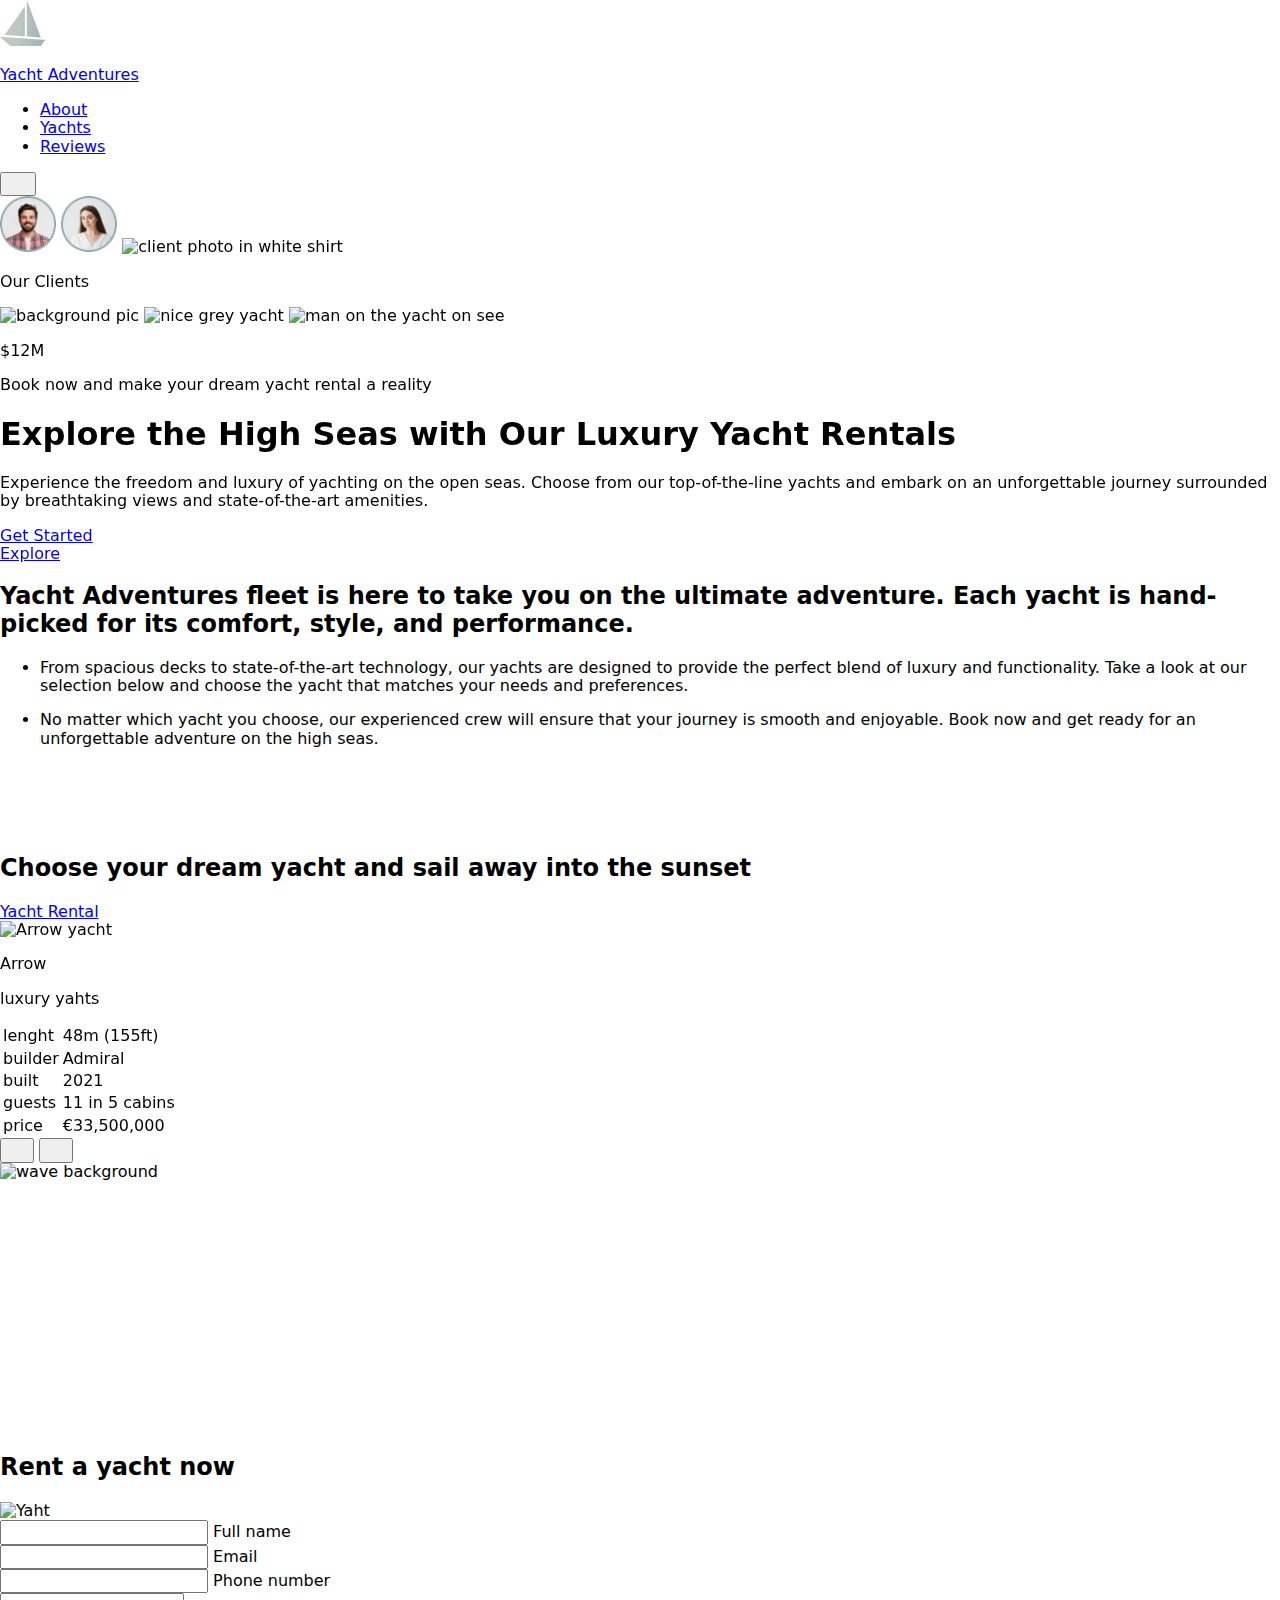
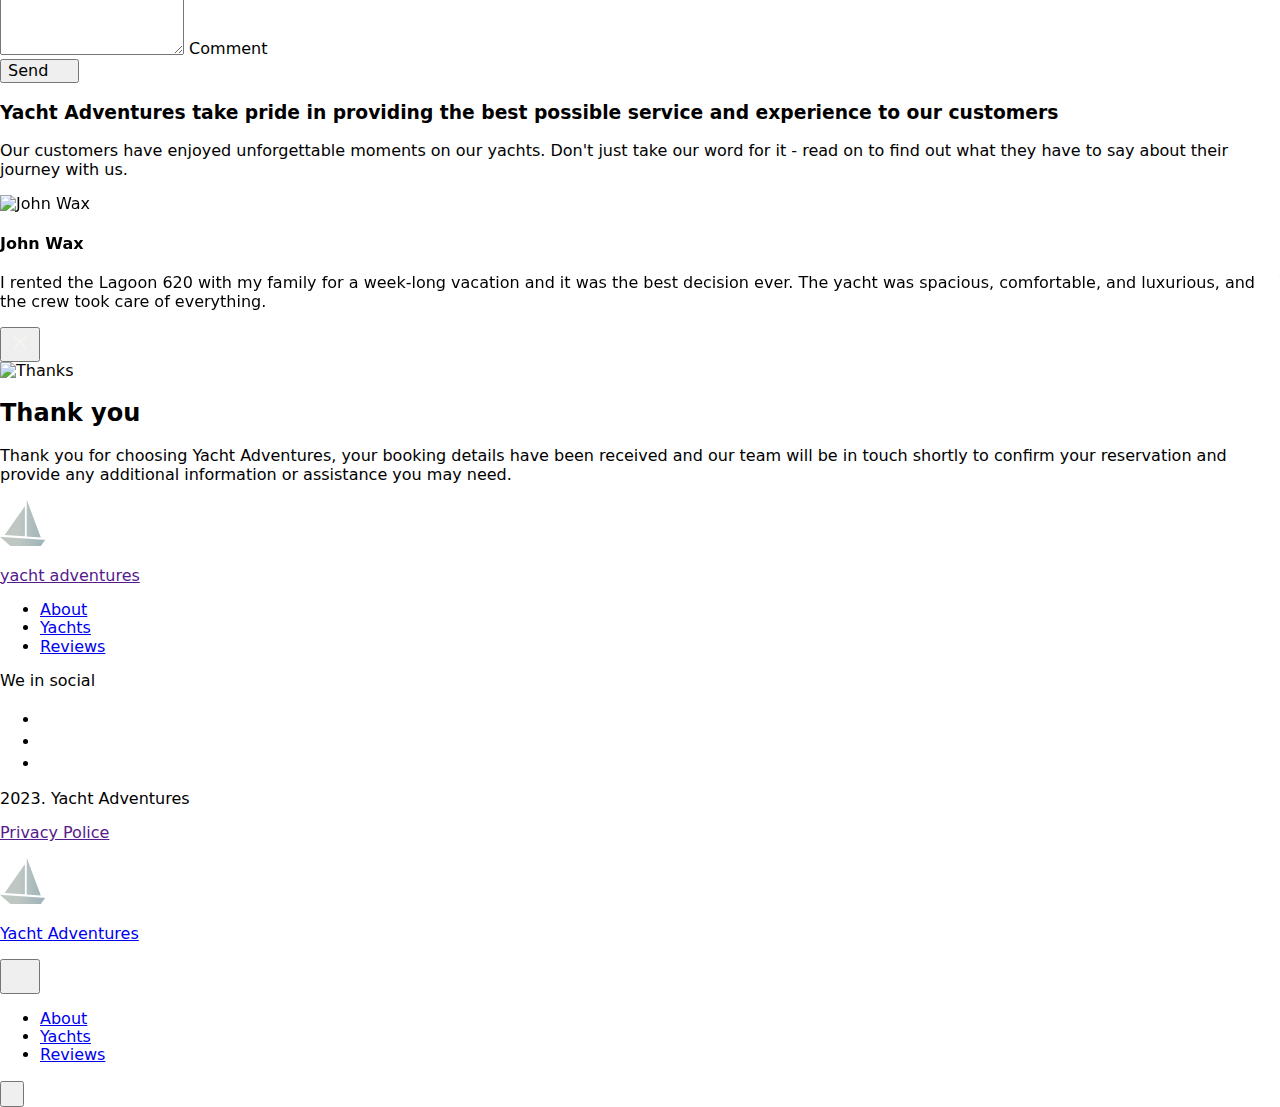
==== index.html @ 6efeee6a "Deploying to gh-pages from @ bonny-art/project-tp-01@ed8126dc88cd76796ff14f43a36e250c3eb97a28 🚀" ====
<!DOCTYPE html>
<html lang="en">
  <head>
    <meta charset="UTF-8" />
    <!-- <link rel="icon" type="image/svg+xml" href="/favicon.svg" /> -->
    <meta name="viewport" content="width=device-width, initial-scale=1.0" />
    <title>YACHT ADVENTURES</title>
    <link rel="shortcut icon" href="/project-tp-01/assets/yacht-0d2506ff.svg" type="image/svg" />

    <!-- Normailzer -->
    <link
      rel="stylesheet"
      href="https://cdn.jsdelivr.net/npm/modern-normalize@2.0.0/modern-normalize.min.css"
    />

    <!-- Swiper slider -->
    <link
      rel="stylesheet"
      href="https://cdn.jsdelivr.net/npm/swiper@10/swiper-bundle.min.css"
    />

    <!-- Animate on scroll styles -->
    <link rel="stylesheet" href="https://unpkg.com/aos@next/dist/aos.css" />

    
    <script type="module" crossorigin src="/project-tp-01/assets/index-3ae27422.js"></script>
    <link rel="stylesheet" href="/project-tp-01/assets/index-bb79d98a.css">
  </head>

  <body>
    <!-- Krystyna Tokarieva-->
    <header class="header-main">
  <div class="container header-div">
    <div class="mobail-div-two">
      <nav class="header-nav">
        <a class="header-logo" href="./index.html">
          <img
            class="header-img"
            src="[data-uri]"
            alt="Yacht"
          />
          <p>Yacht Adventures</p>
        </a>
        <ul class="header-link" id="header-link">
          <li class="header-li">
            <a class="header-links" href="#about">
              <span class="button-line button-line--top"></span>
              <span class="button-line button-line--bottom"></span>

              About</a
            >
          </li>
          <li class="header-li">
            <a class="header-links" href="#yahts">
              <span class="button-line button-line--top"></span>
              <span class="button-line button-line--bottom"></span>
              Yachts</a
            >
          </li>
          <li class="header-li">
            <a class="header-links header-rev" href="#reviews">
              <span class="button-line button-line--top"></span>
              <span class="button-line button-line--bottom"></span>
              Reviews</a
            >
          </li>
        </ul>
      </nav>

      <button
        class="menu-toggle js-open-menu"
        aria-expanded="false"
        aria-controls="mobile-menu"
      >
        <svg class="menu-toggle-icon" width="20" height="14">
          <use href="/project-tp-01/assets/icons-fc90d3bd.svg#menu"></use>
        </svg>
      </button>
    </div>
  </div>
  <link href="https://unpkg.com/aos@2.3.1/dist/aos.css" rel="stylesheet" />
</header>

    <main>
      <!-- Andrii Koliadenko -->
      <section class="hero">
  <div class="container box">
    <div class="hero-photos">
      <div class="hero-cyrcle1"></div>
      <div class="hero-cyrcle2"></div>
      <div class="hero-cyrcle3"></div>
      <!-- Our clients block photos  -->
      <img
        srcset="[data-uri] 1x, /project-tp-01/assets/redman@2x-768ea12f.webp 2x"
        src="../img/hero/redman.webp"
        alt="client photo in red jacket"
        width="56"
        class="box-client1"
        data-aos="zoom-in"
        data-aos-once="true"
        data-aos-delay="100"
        data-aos-easing="ease-in-out"
      />
      <img
        srcset="[data-uri] 1x, [data-uri] 2x"
        src="../img/hero/girl.webp"
        alt="client girl photo"
        width="56"
        class="box-client2"
        data-aos="zoom-in"
        data-aos-once="true"
        data-aos-delay="300"
        data-aos-easing="ease-in-out"
      />
      <img
        srcset="/project-tp-01/assets/robin@1x-eebc6b02.png 1x, /project-tp-01/assets/robin@2x-e8ca12b2.png 2x"
        src="../img/hero/robin.png"
        alt="client photo in white shirt"
        width="56"
        class="box-client3"
        data-aos="zoom-in"
        data-aos-once="true"
        data-aos-delay="500"
        data-aos-easing="ease-in-out"
      />
      <p
        class="our-clients"
        data-aos="fade-left"
        data-aos-once="true"
        data-aos-delay="500"
        data-aos-easing="ease-in-out"
      >
        Our Clients
      </p>
      <!-- Boss & Yacht photos block  -->
      <img
        srcset="/project-tp-01/assets/background-cut@1x-2310c3cb.webp 1x, /project-tp-01/assets/background-cut@2x-ffa580f5.webp 2x"
        src="../img/hero/background-cut.webp"
        alt="background pic"
        width="462"
        height="598"
        class="box-background"
        data-aos="fade-right"
        data-aos-once="true"
        data-aos-delay="0"
        data-aos-easing="ease-in-out"
      />
      <img
        srcset="/project-tp-01/assets/yaht@1x-8ed43398.webp 1x, /project-tp-01/assets/yaht@2x-86782637.webp 2x"
        src="../img/hero/yaht.webp"
        alt="nice grey yacht"
        width="374"
        height="221"
        class="box-yacht"
        data-aos="fade-right"
        data-aos-once="true"
        data-aos-delay="800"
        data-aos-easing="ease-in-out"
      />

      <img
        srcset="/project-tp-01/assets/boroda@1x-a544b5f6.webp 1x, /project-tp-01/assets/boroda@2x-c34906e5.webp 2x"
        src="../img/hero/boroda.webp"
        alt="man on the yacht on see"
        width="232"
        class="box-boss"
        data-aos="fade-left"
        data-aos-once="true"
        data-aos-delay="800"
        data-aos-easing="ease-in-out"
      />
      <div
        class="cost"
        data-aos="fade-up"
        data-aos-once="true"
        data-aos-delay="800"
        data-aos-easing="ease-in-out"
      >
        <p class="cost-price">$12M</p>
        <p class="cost-strong">
          Book now and make your dream yacht rental a reality
        </p>
      </div>
    </div>
    <div class="hero-sibscribe-container">
      <h1
        class="hero-title"
        data-aos="fade-left"
        data-aos-once="true"
        data-aos-delay="900"
        data-aos-easing="ease-in"
      >
        Explore the High Seas with
        <span class="hero-title-grey">Our Luxury Yacht</span> Rentals
      </h1>
      <p
        class="hero-item"
        data-aos="fade-left"
        data-aos-once="true"
        data-aos-delay="1000"
        data-aos-easing="ease-in"
      >
        Experience the freedom and luxury of yachting on the open seas. Choose
        from our top-of-the-line yachts and embark on an unforgettable journey
        surrounded by breathtaking views and state-of-the-art amenities.
      </p>
      <div
        class="hero-buttons-container"
        data-aos="fade-up"
        data-aos-once="true"
        data-aos-delay="1200"
        data-aos-easing="ease-in-out"
      >
        <!-- <button class="hero-btn-get" type="button">Get Started</button> -->
        <a href="#about" class="liquid-btn">
          <span class="liquid-s">Get Started</span>
          <div class="liquid"></div>
        </a>
        <a
          class="hero-btn-explore"
          data-aos="fade-down"
          data-aos-once="true"
          data-aos-delay="500"
          data-aos-easing="ease-in-out"
          href="#services"
          >Explore</a
        >
      </div>
    </div>
  </div>
</section>


      <!-- Ivan Imenynnyk -->
      <section class="about-section" id="about">
  <div class="about-container container">
    <div class="about-text-container">
      <h2 class="about-text">
        <span class="about-text-accent">Yacht Adventures</span>
        fleet is here to take you on the ultimate adventure. Each yacht is
        hand-picked for its comfort, style, and performance.
      </h2>
      <ul class="about-description-list">
        <!-- 1 -->
        <li class="about-description-item">
          <p class="about-description-text">
            From spacious decks to state-of-the-art technology, our yachts are
            designed to provide the perfect blend of luxury and functionality.
            Take a look at our selection below and choose the yacht that matches
            your needs and preferences.
          </p>
        </li>
        <!-- 2 -->
        <li class="about-description-item">
          <p class="about-description-text">
            No matter which yacht you choose, our experienced crew will ensure
            that your journey is smooth and enjoyable. Book now and get ready
            for an unforgettable adventure on the high seas.
          </p>
        </li>
      </ul>
    </div>

    <!-- Images -->
    <ul class="about-picture-list">
      <!-- 1 -->
      <li
        class="about-picture-item"
        data-aos="fade-left"
        data-aos-once="true"
        data-aos-offset="200"
        data-aos-delay="0"
        data-aos-easing="ease-in-out"
      >
        <picture class="about-picture about-pic1">
          <source
            media="(min-width: 1280px)"
            srcset="/project-tp-01/assets/yaht-img01-desktop@1x-f2e7e67e.webp 1x, /project-tp-01/assets/yaht-img01-desktop@2x-4108e9a1.webp 2x"
            type="image/webp"
          />
          <source
            media="(min-width: 768px)"
            srcset="/project-tp-01/assets/yaht-img01-tablet@1x-0c1049a2.webp 1x, /project-tp-01/assets/yaht-img01-tablet@2x-5583a3ac.webp 2x"
            type="image/webp"
          />
          <source
            media="(max-width: 767px)"
            srcset="/project-tp-01/assets/yaht-img01@1x-ffe5b2b3.webp 1x, /project-tp-01/assets/yaht-img01@2x-7515d3a7.webp 2x"
            type="image/webp"
          />
          <img
            class="about-picture-image"
            src="./img/about/yaht-img01.webp"
            alt="View from the deck of the yacht to the sea"
          />
        </picture>
      </li>

      <!-- 2 -->
      <li
        class="about-picture-item"
        data-aos="fade-right"
        data-aos-once="true"
        data-aos-offset="200"
        data-aos-delay="300"
        data-aos-easing="ease-in-out"
      >
        <picture class="about-picture about-pic2">
          <source
            media="(min-width: 768px)"
            srcset="/project-tp-01/assets/yaht-img02-desk-tablet@1x-b86cf5b4.webp 1x, /project-tp-01/assets/yaht-img02-desk-tablet@1x-b86cf5b4.webp 2x"
            type="image/webp"
          />
          <source
            media="(max-width: 767px)"
            srcset="/project-tp-01/assets/yaht-img02@1x-1b88167f.webp 1x, /project-tp-01/assets/yaht-img02@2x-ecbbb130.webp 2x"
            type="image/webp"
          />
          <img
            class="about-picture-image"
            src="./img/about/yaht-img02.webp"
            alt="Photo of the interior of the yacht"
          />
        </picture>
      </li>
    </ul>
    <!-- 3 -->
    <div
      class="about-image3-container"
      data-aos="fade-left"
      data-aos-once="true"
      data-aos-offset="200"
      data-aos-delay="600"
      data-aos-easing="ease-in-out"
    >
      <img
        class="about-image3"
        srcset="/project-tp-01/assets/yaht-img03@1x-3087c25e.webp 1x, /project-tp-01/assets/yaht-img03@2x-34bb08ca.webp 2x"
        src="./img/about/yaht-img03.webp"
        alt="Yacht on the water"
        width="260"
        height="244"
      />
    </div>
  </div>
</section>


      <!-- Andy Dov -->
      <section class="section" id="yahts">
  <div class="container">
    <div class="yachts-box">
      <div class="yacht-title-box">
        <h2 class="yacht-title-h2">
          Choose your dream yacht and sail away into the sunset
        </h2>
        <a href="#rent" class="yacht-rent-btn">Yacht Rental</a>
      </div>
      <div class="yacht-gallery">
        <div class="swiper">
          <div class="swiper-wrapper">
            <div class="swiper-slide">
              <div class="yacht-card">
                <div class="picture-box">
                  <picture>
                    <source
                      media="(min-width: 1280px)"
                      srcset="/project-tp-01/assets/arrow-03722ede.webp 1x, /project-tp-01/assets/arrow@x2-012e2062.webp 2x"
                      type="image/webp"
                    />
                    <source
                      media="(min-width: 768px)"
                      srcset="/project-tp-01/assets/arrow_t-61984386.webp 1x, /project-tp-01/assets/arrow_t@x2-0c06f76c.webp 2x"
                      type="image/webp"
                    />
                    <source
                      media="(max-width: 767px)"
                      srcset="/project-tp-01/assets/arrow_m-d2e74651.webp 1x, /project-tp-01/assets/arrow_m@x2-80b137b5.webp 2x"
                      type="image/webp"
                    />
                    <img src="/project-tp-01/assets/arrow-03722ede.webp" alt="Arrow yacht" />
                  </picture>
                </div>
                <div class="title-yacht">
                  <p class="yacht-name">Arrow</p>
                  <p class="yacht-class">luxury yahts</p>
                </div>
                <table class="yacht-card-tab">
                  <tr>
                    <td>lenght</td>
                    <td>48m (155ft)</td>
                  </tr>
                  <tr>
                    <td>builder</td>
                    <td>Admiral</td>
                  </tr>
                  <tr>
                    <td>built</td>
                    <td>2021</td>
                  </tr>
                  <tr>
                    <td>guests</td>
                    <td>11 in 5 cabins</td>
                  </tr>
                  <tr>
                    <td>price</td>
                    <td>&euro;33,500,000</td>
                  </tr>
                </table>
              </div>
            </div>
            <div class="swiper-slide">
              <div class="yacht-card">
                <div class="picture-box">
                  <picture>
                    <source
                      media="(min-width: 1280px)"
                      srcset="/project-tp-01/assets/benetti-4e807130.webp 1x, /project-tp-01/assets/benetti@x2-3562d678.webp 2x"
                      type="image/webp"
                    />
                    <source
                      media="(min-width: 768px)"
                      srcset="/project-tp-01/assets/benetti_t-085cd62d.webp 1x, /project-tp-01/assets/benetti_t@x2-cc01d362.webp 2x"
                      type="image/webp"
                    />
                    <source
                      media="(max-width: 767px)"
                      srcset="/project-tp-01/assets/benetti_m-28778564.webp 1x, /project-tp-01/assets/benetti_m@x2-7b063eb3.webp 2x"
                      type="image/webp"
                    />
                    <img src="/project-tp-01/assets/benetti-4e807130.webp" alt="Benetti yacht" />
                  </picture>
                </div>
                <div class="title-yacht">
                  <p class="yacht-name">BENETTI OASIS 40M BO122</p>
                  <p class="yacht-class">luxury yahts</p>
                </div>
                <table class="yacht-card-tab">
                  <tr>
                    <td>lenght</td>
                    <td>41m (133ft)</td>
                  </tr>
                  <tr>
                    <td>shipyard</td>
                    <td>Benetti</td>
                  </tr>
                  <tr>
                    <td>built</td>
                    <td>2025</td>
                  </tr>
                  <tr>
                    <td>guests</td>
                    <td>10 in 5 cabins</td>
                  </tr>
                  <tr>
                    <td>price</td>
                    <td>&euro;23,210,000</td>
                  </tr>
                </table>
              </div>
            </div>
            <div class="swiper-slide">
              <div class="yacht-card">
                <div class="picture-box">
                  <picture>
                    <source
                      media="(min-width: 1280px)"
                      srcset="/project-tp-01/assets/belle-0d22e4ea.webp 1x, /project-tp-01/assets/belle@x2-83899909.webp 2x"
                      type="image/webp"
                    />
                    <source
                      media="(min-width: 768px)"
                      srcset="/project-tp-01/assets/belle_t-df1813b9.webp 1x, /project-tp-01/assets/belle_t@x2-a719bce4.webp 2x"
                      type="image/webp"
                    />
                    <source
                      media="(max-width: 767px)"
                      srcset="/project-tp-01/assets/belle_m-3861ae4a.webp 1x, /project-tp-01/assets/belle_m@x2-27f9c883.webp 2x"
                      type="image/webp"
                    />
                    <img src="/project-tp-01/assets/belle-0d22e4ea.webp" alt="Belle Anna yacht" />
                  </picture>
                </div>
                <div class="title-yacht">
                  <p class="yacht-name">Belle Anna</p>
                  <p class="yacht-class">luxury yahts</p>
                </div>
                <table class="yacht-card-tab">
                  <tr>
                    <td>lenght</td>
                    <td>50m (155ft)</td>
                  </tr>
                  <tr>
                    <td>shipyard</td>
                    <td>ISA</td>
                  </tr>
                  <tr>
                    <td>built</td>
                    <td>2012</td>
                  </tr>
                  <tr>
                    <td>guests</td>
                    <td>12 in 6 cabins</td>
                  </tr>
                  <tr>
                    <td>price</td>
                    <td>&euro;21,000,000</td>
                  </tr>
                </table>
              </div>
            </div>
            <div class="swiper-slide">
              <div class="yacht-card">
                <div class="picture-box">
                  <picture>
                    <source
                      media="(min-width: 1280px)"
                      srcset="/project-tp-01/assets/ellen-06ee9088.webp 1x, /project-tp-01/assets/ellen@x2-d5f4b30b.webp 2x"
                      type="image/webp"
                    />
                    <source
                      media="(min-width: 768px)"
                      srcset="/project-tp-01/assets/ellen_t-c794ad99.webp 1x, /project-tp-01/assets/ellen_t@x2-6d7bd43d.webp 2x"
                      type="image/webp"
                    />
                    <source
                      media="(max-width: 767px)"
                      srcset="/project-tp-01/assets/ellen_m-519b13f0.webp 1x, /project-tp-01/assets/ellen_m@x2-0eee3a14.webp 2x"
                      type="image/webp"
                    />
                    <img src="/project-tp-01/assets/ellen-06ee9088.webp" alt="Ellen yacht" />
                  </picture>
                </div>
                <div class="title-yacht">
                  <p class="yacht-name">Ellen</p>
                  <p class="yacht-class">luxury yahts</p>
                </div>
                <table class="yacht-card-tab">
                  <tr>
                    <td>lenght</td>
                    <td>40m (132ft)</td>
                  </tr>
                  <tr>
                    <td>shipyard</td>
                    <td>Perini Navi</td>
                  </tr>
                  <tr>
                    <td>built</td>
                    <td>2001/2016 (refitted)</td>
                  </tr>
                  <tr>
                    <td>guests</td>
                    <td>9 in 4 cabins</td>
                  </tr>
                  <tr>
                    <td>price</td>
                    <td>&euro;9,300,000</td>
                  </tr>
                </table>
              </div>
            </div>
            <div class="swiper-slide">
              <div class="yacht-card">
                <div class="picture-box">
                  <picture>
                    <source
                      media="(min-width: 1280px)"
                      srcset="/project-tp-01/assets/mirage-73dc3565.webp 1x, /project-tp-01/assets/mirage@x2-6c02d816.webp 2x"
                      type="image/webp"
                    />
                    <source
                      media="(min-width: 768px)"
                      srcset="/project-tp-01/assets/mirage_t-bfac0cec.webp 1x, /project-tp-01/assets/mirage_t@x2-e7dac5a6.webp 2x"
                      type="image/webp"
                    />
                    <source
                      media="(max-width: 767px)"
                      srcset="/project-tp-01/assets/mirage_m-1d6104ed.webp 1x, /project-tp-01/assets/mirage_m@x2-5f4b476c.webp 2x"
                      type="image/webp"
                    />
                    <img src="/project-tp-01/assets/mirage-73dc3565.webp" alt="Mirage yacht" />
                  </picture>
                </div>
                <div class="title-yacht">
                  <p class="yacht-name">Mirage 401</p>
                  <p class="yacht-class">luxury yahts</p>
                </div>
                <table class="yacht-card-tab">
                  <tr>
                    <td>lenght</td>
                    <td>38m (125ft)</td>
                  </tr>
                  <tr>
                    <td>shipyard</td>
                    <td>Gianetti Custom Yachts</td>
                  </tr>
                  <tr>
                    <td>built</td>
                    <td>2024</td>
                  </tr>
                  <tr>
                    <td>guests</td>
                    <td>10 in 5 cabins</td>
                  </tr>
                  <tr>
                    <td>price</td>
                    <td>&euro;13,500,000</td>
                  </tr>
                </table>
              </div>
            </div>
            <div class="swiper-slide">
              <div class="yacht-card">
                <div class="picture-box">
                  <picture>
                    <source
                      media="(min-width: 1280px)"
                      srcset="/project-tp-01/assets/king-14bc1568.webp 1x, /project-tp-01/assets/king@x2-47dbdcef.webp 2x"
                      type="image/webp"
                    />
                    <source
                      media="(min-width: 768px)"
                      srcset="/project-tp-01/assets/king_t-03789af6.webp 1x, /project-tp-01/assets/king_t@x2-21e79ae1.webp 2x"
                      type="image/webp"
                    />
                    <source
                      media="(max-width: 767px)"
                      srcset="/project-tp-01/assets/king_m-b65c8484.webp 1x, /project-tp-01/assets/king_m@x2-604442ca.webp 2x"
                      type="image/webp"
                    />
                    <img src="/project-tp-01/assets/king-14bc1568.webp" alt="King yacht" />
                  </picture>
                </div>
                <div class="title-yacht">
                  <p class="yacht-name">KING</p>
                  <p class="yacht-class">luxury yahts</p>
                </div>
                <table class="yacht-card-tab">
                  <tr>
                    <td>lenght</td>
                    <td>33m (109ft)</td>
                  </tr>
                  <tr>
                    <td>shipyard</td>
                    <td>Overmarine</td>
                  </tr>
                  <tr>
                    <td>built</td>
                    <td>2004 / 2018 (refitted)</td>
                  </tr>
                  <tr>
                    <td>guests</td>
                    <td>9 in 4 cabins</td>
                  </tr>
                  <tr>
                    <td>price</td>
                    <td>&euro;1,850,000</td>
                  </tr>
                </table>
              </div>
            </div>
            <div class="swiper-slide">
              <div class="yacht-card">
                <div class="picture-box">
                  <picture>
                    <source
                      media="(min-width: 1280px)"
                      srcset="/project-tp-01/assets/salt-6cb23c9f.webp 1x, /project-tp-01/assets/salt@x2-74d16b03.webp 2x"
                      type="image/webp"
                    />
                    <source
                      media="(min-width: 768px)"
                      srcset="/project-tp-01/assets/salt_t-bfabfd81.webp 1x, /project-tp-01/assets/salt_t@x2-8ee714f0.webp 2x"
                      type="image/webp"
                    />
                    <source
                      media="(max-width: 767px)"
                      srcset="/project-tp-01/assets/salt_m-77e3283c.webp 1x, /project-tp-01/assets/salt_m@x2-77b44de3.webp 2x"
                      type="image/webp"
                    />
                    <img src="/project-tp-01/assets/salt-6cb23c9f.webp" alt="Salt yacht" />
                  </picture>
                </div>
                <div class="title-yacht">
                  <p class="yacht-name">SALT</p>
                  <p class="yacht-class">luxury yahts</p>
                </div>
                <table class="yacht-card-tab">
                  <tr>
                    <td>lenght</td>
                    <td>32m (105ft)</td>
                  </tr>
                  <tr>
                    <td>builder</td>
                    <td>SanLorenzo</td>
                  </tr>
                  <tr>
                    <td>built</td>
                    <td>2019</td>
                  </tr>
                  <tr>
                    <td>guests</td>
                    <td>11 in 5 cabins</td>
                  </tr>
                  <tr>
                    <td>price</td>
                    <td>&euro;7,800,000</td>
                  </tr>
                </table>
              </div>
            </div>
            <div class="swiper-slide">
              <div class="yacht-card">
                <div class="picture-box">
                  <picture>
                    <source
                      media="(min-width: 1280px)"
                      srcset="/project-tp-01/assets/storm-5bb8b781.webp 1x, /project-tp-01/assets/storm@x2-c7673818.webp 2x"
                      type="image/webp"
                    />
                    <source
                      media="(min-width: 768px)"
                      srcset="/project-tp-01/assets/storm_t-fc309fa2.webp 1x, /project-tp-01/assets/storm_t@x2-d1f412f8.webp 2x"
                      type="image/webp"
                    />
                    <source
                      media="(max-width: 767px)"
                      srcset="/project-tp-01/assets/storm_m-bc63cafa.webp 1x, /project-tp-01/assets/storm_m@x2-8ceda64b.webp 2x"
                      type="image/webp"
                    />
                    <img src="/project-tp-01/assets/storm-5bb8b781.webp" alt="Storm yacht" />
                  </picture>
                </div>
                <div class="title-yacht">
                  <p class="yacht-name">STORM</p>
                  <p class="yacht-class">luxury yahts</p>
                </div>
                <table class="yacht-card-tab">
                  <tr>
                    <td>lenght</td>
                    <td>32m (103ft)</td>
                  </tr>
                  <tr>
                    <td>shipyard</td>
                    <td>Overmarine</td>
                  </tr>
                  <tr>
                    <td>built</td>
                    <td>2005 / 2022 (refitted)</td>
                  </tr>
                  <tr>
                    <td>guests</td>
                    <td>9 in 4 cabins</td>
                  </tr>
                  <tr>
                    <td>price</td>
                    <td>&euro;2,900,000</td>
                  </tr>
                </table>
              </div>
            </div>
            <div class="swiper-slide">
              <div class="yacht-card">
                <div class="picture-box">
                  <picture>
                    <source
                      media="(min-width: 1280px)"
                      srcset="/project-tp-01/assets/collu-46ecd2c7.webp 1x, /project-tp-01/assets/collu@x2-50e6e7d5.webp 2x"
                      type="image/webp"
                    />
                    <source
                      media="(min-width: 768px)"
                      srcset="/project-tp-01/assets/collu_t-ac381bc5.webp 1x, /project-tp-01/assets/collu_t@x2-1c85e89c.webp 2x"
                      type="image/webp"
                    />
                    <source
                      media="(max-width: 767px)"
                      srcset="/project-tp-01/assets/collu_m-5e0e005f.webp 1x, /project-tp-01/assets/collu_m@x2-63604abf.webp 2x"
                      type="image/webp"
                    />
                    <img src="/project-tp-01/assets/collu-46ecd2c7.webp" alt="Collu yacht" />
                  </picture>
                </div>
                <div class="title-yacht">
                  <p class="yacht-name">COLLU</p>
                  <p class="yacht-class">luxury yahts</p>
                </div>
                <table class="yacht-card-tab">
                  <tr>
                    <td>lenght</td>
                    <td>29m (96ft)</td>
                  </tr>
                  <tr>
                    <td>shipyard</td>
                    <td>Ferretti</td>
                  </tr>
                  <tr>
                    <td>built</td>
                    <td>2014</td>
                  </tr>
                  <tr>
                    <td>guests</td>
                    <td>10 in 5 cabins</td>
                  </tr>
                  <tr>
                    <td>price</td>
                    <td>&dollar;4,300,000</td>
                  </tr>
                </table>
              </div>
            </div>
          </div>
        </div>
        <div class="gallery-btn">
          <button class="btn-prev">
            <svg class="arrow-left" width="18" height="8">
              <use href="/project-tp-01/assets/icons-fc90d3bd.svg#arrow-left"></use>
            </svg>
          </button>
          <button class="btn-next">
            <svg class="arrow-right" width="18" height="8">
              <use href="/project-tp-01/assets/icons-fc90d3bd.svg#arrow-right"></use>
            </svg>
          </button>
        </div>
      </div>
      <img
        src="/project-tp-01/assets/LooperGroup-3474652c.png"
        class="vectors"
        alt="wave background"
      />
    </div>
  </div>
</section>


      <section class="services section" id="services">
  <div class="services-container container">
    <ul class="services-list">
      <!-- 1 -->
      <li
        class="services-item item1"
        data-aos="fade-right"
        data-aos-once="true"
        data-aos-offset="200"
        data-aos-delay="0"
        data-aos-easing="ease-in-out"
      >
        <a href="#" class="services-link">
          <div class="services-picture">
            <picture>
              <source
                media="(min-width: 1280px)"
                srcset="/project-tp-01/assets/img-1_desk@1x-78dcdcaa.webp 1x, /project-tp-01/assets/img-1_desk@2x-8dd028ae.webp 2x"
                type="image/webp"
              />
              <source
                media="(min-width: 768px)"
                srcset="/project-tp-01/assets/img-1_tab@1x-9a78779a.webp 1x, /project-tp-01/assets/img-1_tab@2x-9fe9aeeb.webp 2x"
                type="image/webp"
              />
              <source
                media="(max-width: 767px)"
                srcset="/project-tp-01/assets/img-1_mob@1x-b5fdeda7.webp 1x, /project-tp-01/assets/img-1_mob@2x-290e22d4.webp 2x"
                type="image/webp"
              />
              <img
                src="./img/services/img-1.webp"
                alt="A man in a diving mask and fins swims in shallow water"
              />
            </picture>
            <div class="services-overlay"></div>
            <h2 class="services-caption">Diving</h2>
          </div>
        </a>
      </li>

      <!-- 2 -->
      <li
        class="services-item item2"
        data-aos="fade-left"
        data-aos-once="true"
        data-aos-offset="200"
        data-aos-delay="300"
        data-aos-easing="ease-in-out"
      >
        <a href="#" class="services-link">
          <div class="services-picture">
            <picture>
              <source
                media="(min-width: 1280px)"
                srcset="/project-tp-01/assets/img-2_desk@1x-53273480.webp 1x, /project-tp-01/assets/img-2_desk@2x-bc3f5831.webp 2x"
                type="image/webp"
              />
              <source
                media="(min-width: 768px)"
                srcset="/project-tp-01/assets/img-2_tab@1x-3a4d0556.webp 1x, /project-tp-01/assets/img-2_tab@2x-0d2d12f5.webp 2x"
                type="image/webp"
              />
              <source
                media="(max-width: 767px)"
                srcset="/project-tp-01/assets/img-2_mob@1x-7891e371.webp 1x, /project-tp-01/assets/img-2_mob@2x-6e882d94.webp 2x"
                type="image/webp"
              />
              <img
                src="./img/services/img-2.webp"
                alt="Fishing rod, which is used to catch fish"
              />
            </picture>
            <div class="services-overlay"></div>
            <h2 class="services-caption">Fishing</h2>
          </div>
        </a>
      </li>

      <!-- 3 -->
      <li
        class="services-item item3"
        data-aos="fade-right"
        data-aos-once="true"
        data-aos-offset="200"
        data-aos-delay="600"
        data-aos-easing="ease-in-out"
      >
        <a href="#" class="services-link">
          <div class="services-picture">
            <picture>
              <source
                media="(min-width: 1280px)"
                srcset="/project-tp-01/assets/img-3_desk@1x-ba3e8350.webp 1x, /project-tp-01/assets/img-3_desk@2x-4286ef6a.webp 2x"
                type="image/webp"
              />
              <source
                media="(min-width: 768px)"
                srcset="/project-tp-01/assets/img-3_tab@1x-89daa64f.webp 1x, /project-tp-01/assets/img-3_tab@2x-36d9b8bf.webp 2x"
                type="image/webp"
              />
              <source
                media="(max-width: 767px)"
                srcset="/project-tp-01/assets/img-3_mob@1x-6cdca156.webp 1x, /project-tp-01/assets/img-3_mob@2x-479f8416.webp 2x"
                type="image/webp"
              />
              <img src="./img/services/img-3.webp" alt="Beach umbrellas" />
            </picture>
            <div class="services-overlay"></div>
            <h2 class="services-caption">Sunbathing</h2>
          </div>
        </a>
      </li>
    </ul>

    <!-- Spot on bg -->
    <div class="services-spot"></div>
  </div>
</section>


      <!-- Oleksandra Skrypko -->
      <!-- Rent Section -->
<section id="rent" class="rent-yacht-section section">
  <div class="rent-container container">
    <div class="rent-box-all">
      <!-- Image  -->
      <div class="rent-box">
        <div class="img-box">
          <h2 class="rent-txt">Rent a yacht now</h2>
          <img
            class="rent-image-container"
            srcset="/project-tp-01/assets/img-1@1x-e8ca13e7.png , /project-tp-01/assets/img-1@2x-40effed8.png "
            src="./img/rent/rentyaht.png"
            alt="Yaht"
          />
        </div>
      </div>
      <!-- Rent Form -->
      <div class="rent-form-row-container">
        <form id="contactForm" class="rent-form">
          <div class="rent-form-row">
            <input
              class="rent-yacht-input"
              type="text"
              id="username"
              name="username"
              required
            />
            <label class="label-txt" for="username">Full name</label>
          </div>
          <div class="rent-form-row">
            <input
              class="rent-yacht-input"
              type="email"
              id="email"
              name="email"
              required
            />
            <label class="label-txt" for="email">Email</label>
          </div>
          <div class="rent-form-row">
            <input
              class="rent-yacht-input"
              type="tel"
              id="phone"
              name="phone"
              required
            />
            <label class="label-txt" for="phone">Phone number</label>
          </div>
          <div class="rent-form-row">
            <textarea
              class="text-comments"
              type="text"
              id="comments"
              name="comments"
              rows="3"
              placeholder=""
            >
            </textarea>
            <label class="label-txt2" for="comments">Comment</label>
          </div>
          <button
            class="rent-btn rent-button-flex js-open-modal"
            data-modal="1"
            type="submit"
          >
            Send
            <svg width="18" height="8.66" class="rent-button-icon">
              <use href="/project-tp-01/assets/icons-fc90d3bd.svg#arrow-right"></use>
            </svg>
          </button>
        </form>
      </div>
    </div>

    <!-- Spot on bg -->
    <div class="rent-spot"></div>
  </div>
</section>


      <!-- Vanya Kravchuk -->
      <section class="adventures" id="reviews">
  <div class="reviews-container container">
    <div class="adventures-title-container">
      <h3 class="adventures-title">
        <span class="adventure-title-gray">Yacht Adventures</span>
        <span class="adventures-title-item"
          >take pride in providing the best possible service and experience to
          our customers</span
        >
      </h3>
      <p class="adventures-text">
        Our customers have enjoyed unforgettable moments on our yachts. Don't
        just take our word for it - read on to find out what they have to say
        about their journey with us.
      </p>
    </div>
    <div class="gallery-reviews">
      <!-- Slider main container -->
      <div class="swiper">
        <!-- Additional required wrapper -->
        <div class="swiper-wrapper">
          <!-- Slides -->
          <div class="swiper-slide">
            <div class="reviews-block">
              <img
                class="img-adventures"
                src="/project-tp-01/assets/john_tablet@2x-1f67f780.png"
                alt="John Wax"
              />
              <h4 class="reviews-name">John Wax</h4>
              <p class="adventures-list-item-text">
                I rented the Lagoon 620 with my family for a week-long vacation
                and it was the best decision ever. The yacht was spacious,
                comfortable, and luxurious, and the crew took care of
                everything.
              </p>
            </div>
          </div>
          <div class="swiper-slide">
            <div class="reviews-block">
              <img
                class="img-adventures"
                src="/project-tp-01/assets/victoria_tablet@2x-f3a51b55.png"
                alt="Victoria Romashenko"
              />
              <h4 class="reviews-name">Victoria Romashenko</h4>
              <p class="adventures-list-item-text">
                The Sunseeker Manhattan 66 was the perfect choice for our
                romantic getaway. The yacht was beautifully designed, with all
                the amenities we needed, and the crew was attentive and
                friendly.
              </p>
            </div>
          </div>
          <div class="swiper-slide">
            <div class="reviews-block">
              <img
                class="img-adventures"
                src="/project-tp-01/assets/ihor_tablet@2x-e4487c30.png"
                alt="Ihor Trachuk"
              />
              <h4 class="reviews-name">Ihor Trachuk</h4>
              <p class="adventures-list-item-text">
                The Azimut 80 was the most luxurious yacht I've ever been on.
                The cabins were spacious and elegant, and the outdoor areas were
                perfect for relaxing and entertaining. Worth every penny!
              </p>
            </div>
          </div>
        </div>
      </div>
      <div class="swiper-pagination"></div>
      <!-- If we need scrollbar -->
      <div class="swiper-scrollbar"></div>
    </div>
    <!-- Spot on bg -->
    <div class="reviews-spot"></div>
  </div>
</section>


      <!-- Oleksandra Skrypko -->
      <!-- Modal window -->
<div class="modal" data-modal="1">
  <div class="modal-window">
  <button type="button" class="close-rent-button js-modal-close">
    <svg xmlns="http://www.w3.org/2000/svg" width="24" height="24" viewBox="0 0 24 24" fill="none">
      <path d="M18 6L6 18" stroke="#F6F5EF" stroke-width="1.3" stroke-linecap="round" stroke-linejoin="round" />
      <path d="M6 6L18 18" stroke="#F6F5EF" stroke-width="1.3" stroke-linecap="round" stroke-linejoin="round" />
    </svg>
  </button>

  <div class="thumb-rent">
    <picture>
      <source media="(min-width:768px)" srcset="/project-tp-01/assets/img-modal@1x-4c8d4de0.png 1x, /project-tp-01/assets/img-modal@2x-b2bbce45.png 2x" />
      <source media="(min-width:320px)"
        srcset="/project-tp-01/assets/img-modal-mobile@1x-95e01ed1.png 1x, /project-tp-01/assets/img-modal-mobile@2x-290e0eee.png 2x" />
      <img class="modal-image" src="/project-tp-01/assets/img-modal@1x-4c8d4de0.png" alt="Thanks" />
    </picture>
  </div>
  
  <h2 class="modal-h">Thank you</h2>
  <p class="rent-modal-txt">Thank you for choosing Yacht Adventures, your booking details have been received and our
    team
    will be in touch shortly
    to confirm your reservation and provide any additional information or assistance you may need.</p>
    
    </div>





    </main>
    <!-- Artem Chuhreiev -->
    <footer class="footer">
  <div class="footer-container container">
    <div class="footer-menu-container">
      <div class="logo-container">
        <a class="footer-logo-link" href="">
          <img
            class="logo-img"
            src="[data-uri]"
            alt="logo yacht"
          />
          <p class="footer-logo-text">yacht adventures</p>
        </a>
      </div>
      <nav class="footer-nav">
        <ul class="footer-list">
          <li class="footer-text-nav"><a href="#about">About</a></li>
          <li class="footer-text-nav"><a href="#yahts">Yachts</a></li>
          <li class="footer-text-nav"><a href="#reviews">Reviews</a></li>
        </ul>
      </nav>
      <div class="footer-social-container">
        <p class="footer-social-text">We in social</p>
        <ul class="footer-social-list">
          <li class="footer-social-item">
            <a
              class="footer-social-link"
              href="https://www.facebook.com/"
              target="_blank"
              rel="noopener noreferrer"
            >
              <svg class="social-icons" width="18" height="18">
                <use href="/project-tp-01/assets/icons-fc90d3bd.svg#facebook"></use>
              </svg>
            </a>
          </li>
          <li class="footer-social-item">
            <a
              class="footer-social-link"
              href="https://www.instagram.com/"
              target="_blank"
              rel="noopener noreferrer"
            >
              <svg class="social-icons" width="18" height="18">
                <use href="/project-tp-01/assets/icons-fc90d3bd.svg#instagram"></use>
              </svg>
            </a>
          </li>
          <li class="footer-social-item">
            <a
              class="footer-social-link"
              href="https://www.youtube.com/"
              target="_blank"
              rel="noopener noreferrer"
            >
              <svg class="social-icons" width="18" height="18">
                <use href="/project-tp-01/assets/icons-fc90d3bd.svg#youtube"></use>
              </svg>
            </a>
          </li>
        </ul>
      </div>
    </div>
    <div class="footer-privacy">
      <p class="footer-year-text">2023. Yacht Adventures</p>
      <a href="">
        <p class="privacy-text">Privacy Police</p>
      </a>
    </div>
    <div class="cirkel-footer-first"></div>
    <div class="cirkel-footer-second"></div>
  </div>
</footer>


    <!-- Oleksandra Skrypko -->
    <!-- Подложка под модальным окном -->
<div class="overlay js-overlay-modal"></div>


    <!-- Krystyna Tokarieva-->
    <div class="menu-container js-menu-container" id="mobile-menu">
  <div class="menu-container-div">
    <div class="mobail-div">
      <a class="header-logo" href="./index.html">
        <img
          class="header-img"
          src="[data-uri]"
          alt="Yacht"
        />
        <p>Yacht Adventures</p></a
      >
      <button class="menu-toggle js-close-menu">
        <svg class="menu-close" width="24" height="24">
          <use href="/project-tp-01/assets/icons-fc90d3bd.svg#close"></use>
        </svg>
      </button>
    </div>
    <ul class="mobile-menu">
      <li><a class="header-links" href="#about">About</a></li>
      <li><a class="header-links" href="#yahts">Yachts</a></li>
      <li><a class="header-links" href="#reviews">Reviews</a></li>
    </ul>

    <div class="shadow-one"></div>
    <div class="shadow-two"></div>
  </div>
</div>


    <!-- Button scrolling to top -->
    <button class="scroll-button" id="scrollToTopButton">
  <svg class="scroll-icon" width="8" height="16">
    <use href="/project-tp-01/assets/icons-fc90d3bd.svg#arrow-top"></use>
  </svg>
</button>


    <!-- Gradient linear-green -->
    <svg
  style="width: 0; height: 0; position: absolute"
  aria-hidden="true"
  focusable="false"
>
  <linearGradient id="linear-green" gradientTransform="rotate(17)">
    <stop offset="0%" stop-color="#bec7c2" />
    <stop offset="100%" stop-color="#a1b5ba" />
  </linearGradient>
</svg>


    <!-- Slider -->
    <script src="https://cdn.jsdelivr.net/npm/swiper@10/swiper-bundle.min.js"></script>

    <!-- Button scrolling to top -->
    <!-- <script defer src="/js/button-to-top.js"></script> -->

    <!-- Mobile menu -->
    <script
      defer
      src="https://cdnjs.cloudflare.com/ajax/libs/body-scroll-lock/3.1.5/bodyScrollLock.min.js"
      integrity="sha512-HowizSDbQl7UPEAsPnvJHlQsnBmU2YMrv7KkTBulTLEGz9chfBoWYyZJL+MUO6p/yBuuMO/8jI7O29YRZ2uBlA=="
      crossorigin="anonymous"
    ></script>
    <!-- <script defer src="/js/mobile-menu.js"></script> -->

    <!-- Modal -->
    <!-- <script src="/js/modal.js"></script> -->

    <!-- Animate on scroll script -->
    <script src="https://unpkg.com/aos@next/dist/aos.js"></script>
    <script>
      AOS.init({
        duration: 800,
      });
    </script>

    <!-- Scripts -->
    
  </body>
</html>
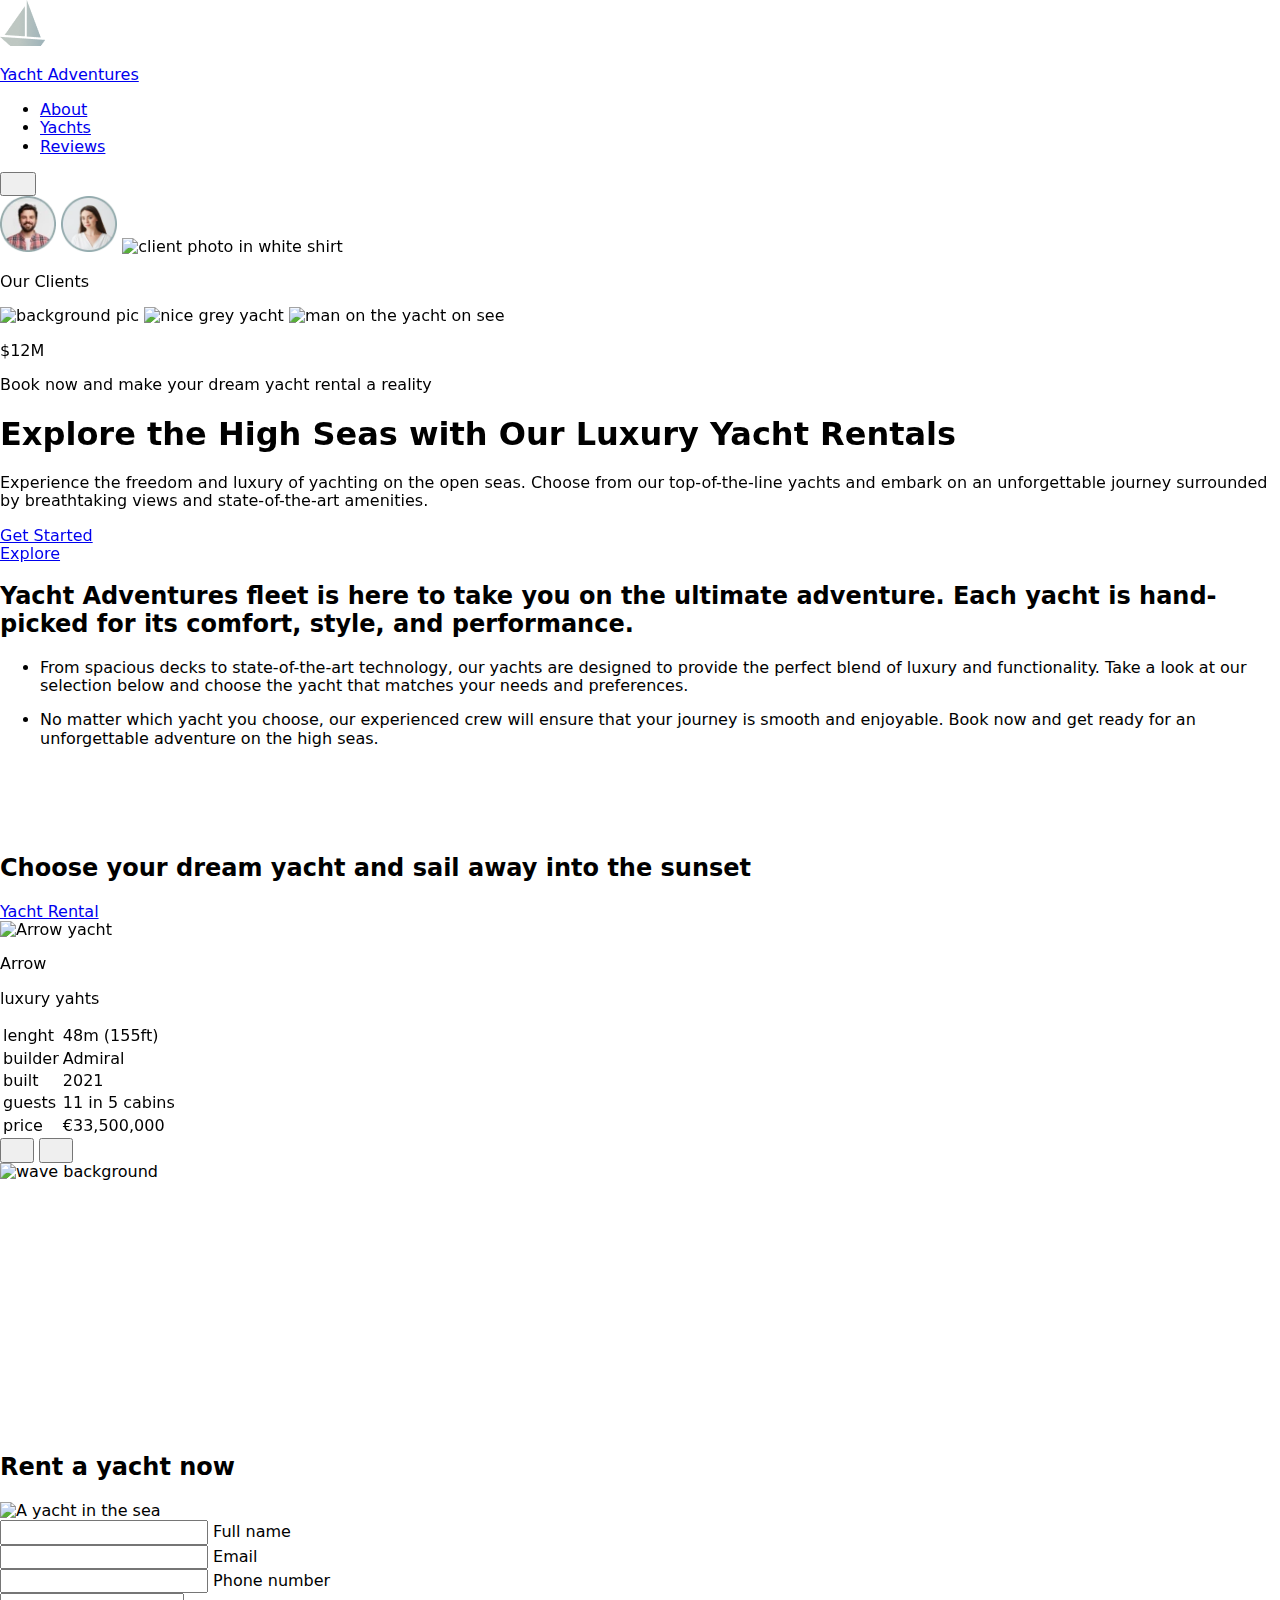
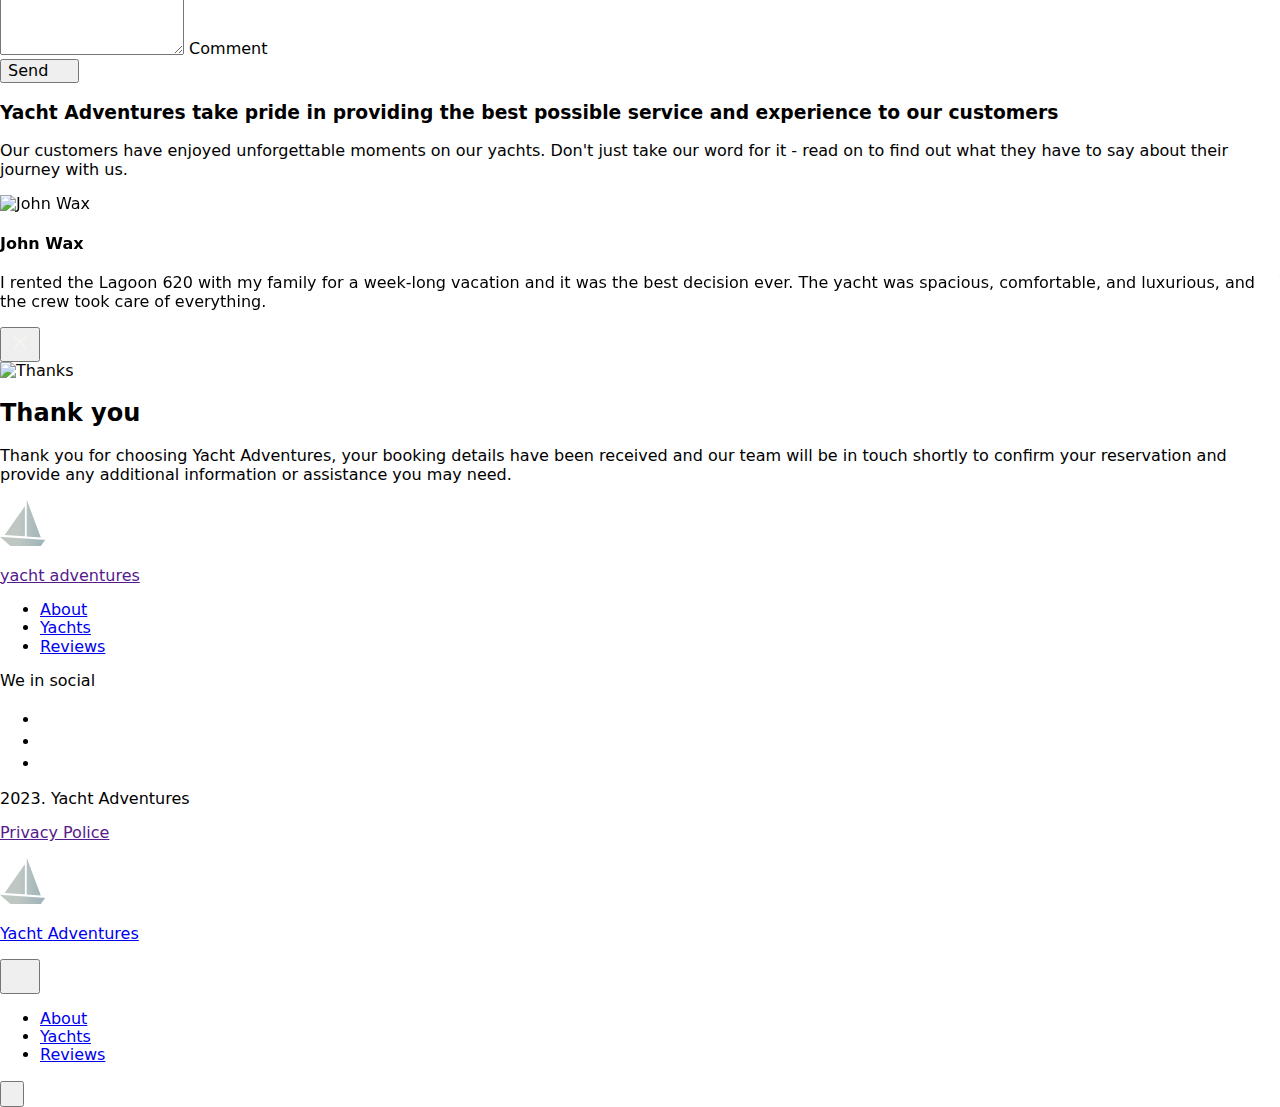
==== commit 40dbb0d7: "Deploying to gh-pages from @ bonny-art/project-tp-01@58c943423d5d9d34d06f2e8b0f570ebea2f492e2 🚀" ====
--- a/index.html
+++ b/index.html
@@ -23,8 +23,8 @@
     <link rel="stylesheet" href="https://unpkg.com/aos@next/dist/aos.css" />
 
     
-    <script type="module" crossorigin src="/project-tp-01/assets/index-3ae27422.js"></script>
-    <link rel="stylesheet" href="/project-tp-01/assets/index-bb79d98a.css">
+    <script type="module" crossorigin src="/project-tp-01/assets/index-5f909483.js"></script>
+    <link rel="stylesheet" href="/project-tp-01/assets/index-6dc3d3af.css">
   </head>
 
   <body>
@@ -957,73 +957,86 @@
 
       <!-- Oleksandra Skrypko -->
       <!-- Rent Section -->
-<section id="rent" class="rent-yacht-section section">
+<section class="rent-yacht-section section" id="rent">
   <div class="rent-container container">
     <div class="rent-box-all">
       <!-- Image  -->
       <div class="rent-box">
-        <div class="img-box">
-          <h2 class="rent-txt">Rent a yacht now</h2>
-          <img
-            class="rent-image-container"
-            srcset="/project-tp-01/assets/img-1@1x-e8ca13e7.png , /project-tp-01/assets/img-1@2x-40effed8.png "
-            src="./img/rent/rentyaht.png"
-            alt="Yaht"
-          />
+        <h2 class="rent-txt">Rent a yacht now</h2>
+        <div class="rent-pic">
+          <picture>
+            <source
+              media="(min-width: 1280px)"
+              srcset="/project-tp-01/assets/yacht-desk@1x-d6fc2896.webp 1x, /project-tp-01/assets/yacht-desk@2x-90627031.webp 2x"
+            />
+            <source
+              media="(min-width: 768px)"
+              srcset="/project-tp-01/assets/yacht-tab@1x-b2f4d6f8.webp 1x, /project-tp-01/assets/yacht-tab@2x-cd214c08.webp 2x"
+            />
+            <source
+              media="(max-width: 767px)"
+              srcset="/project-tp-01/assets/yacht-mob@1x-c315d06a.webp 1x, /project-tp-01/assets/yacht-mob@2x-a4c6ac6a.webp 2x"
+            />
+            <img src="./img/rent/yacht.webp" alt="A yacht in the sea" />
+          </picture>
         </div>
       </div>
       <!-- Rent Form -->
       <div class="rent-form-row-container">
-        <form id="contactForm" class="rent-form">
+        <form class="rent-form" id="contactForm">
+          <!-- 1 -->
           <div class="rent-form-row">
             <input
-              class="rent-yacht-input"
+              class="rent-input rent-field"
               type="text"
               id="username"
               name="username"
               required
             />
-            <label class="label-txt" for="username">Full name</label>
+            <label class="rent-lable" for="username">Full name</label>
           </div>
+          <!-- 2 -->
           <div class="rent-form-row">
             <input
-              class="rent-yacht-input"
+              class="rent-input rent-field"
               type="email"
               id="email"
               name="email"
               required
             />
-            <label class="label-txt" for="email">Email</label>
+            <label class="rent-lable" for="email">Email</label>
           </div>
+          <!-- 3 -->
           <div class="rent-form-row">
             <input
-              class="rent-yacht-input"
+              class="rent-input rent-field"
               type="tel"
               id="phone"
               name="phone"
               required
             />
-            <label class="label-txt" for="phone">Phone number</label>
+            <label class="rent-lable" for="phone">Phone number</label>
           </div>
-          <div class="rent-form-row">
+          <!-- 4 -->
+          <div class="rent-form-row textarea">
             <textarea
-              class="text-comments"
+              class="rent-textarea rent-field"
               type="text"
               id="comments"
               name="comments"
               rows="3"
               placeholder=""
-            >
-            </textarea>
-            <label class="label-txt2" for="comments">Comment</label>
+            ></textarea>
+            <label class="rent-lable" for="comments">Comment</label>
           </div>
+          <!-- Button -->
           <button
             class="rent-btn rent-button-flex js-open-modal"
             data-modal="1"
             type="submit"
           >
             Send
-            <svg width="18" height="8.66" class="rent-button-icon">
+            <svg class="rent-button-icon" width="18" height="9">
               <use href="/project-tp-01/assets/icons-fc90d3bd.svg#arrow-right"></use>
             </svg>
           </button>
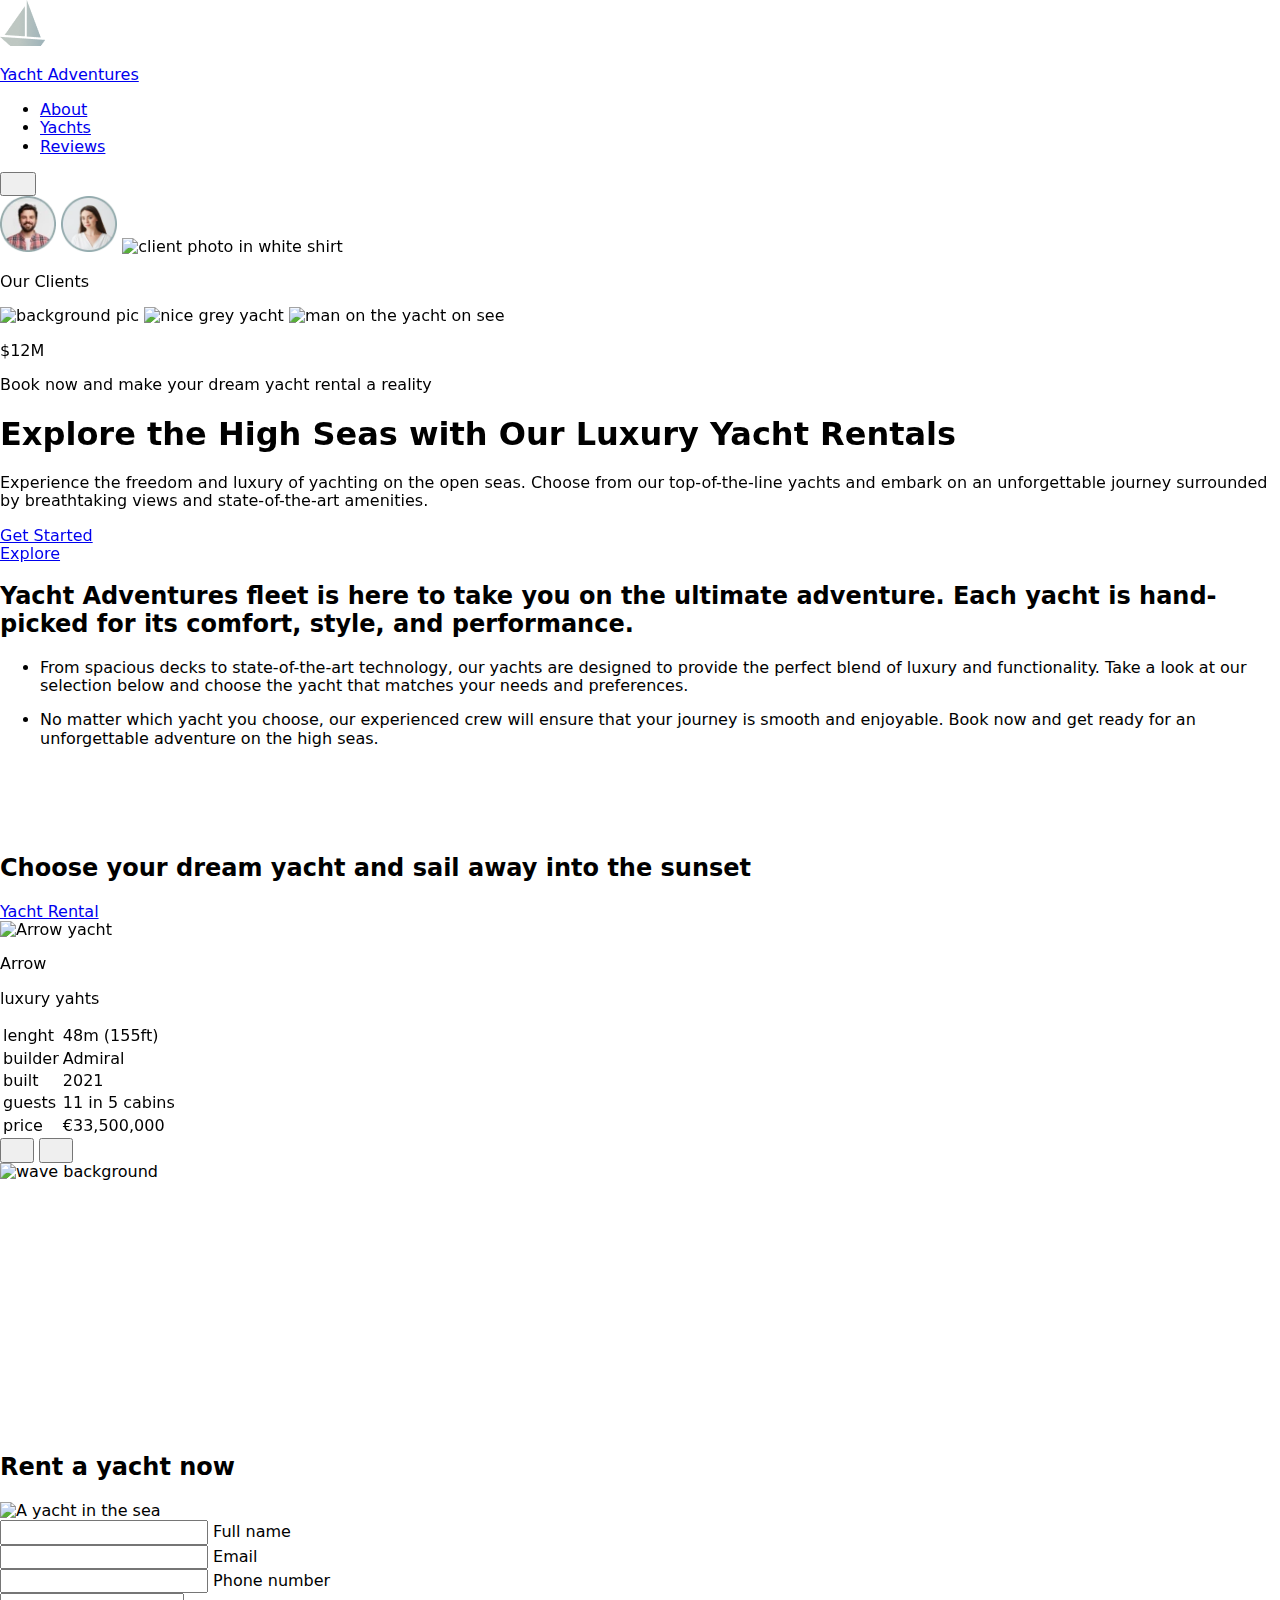
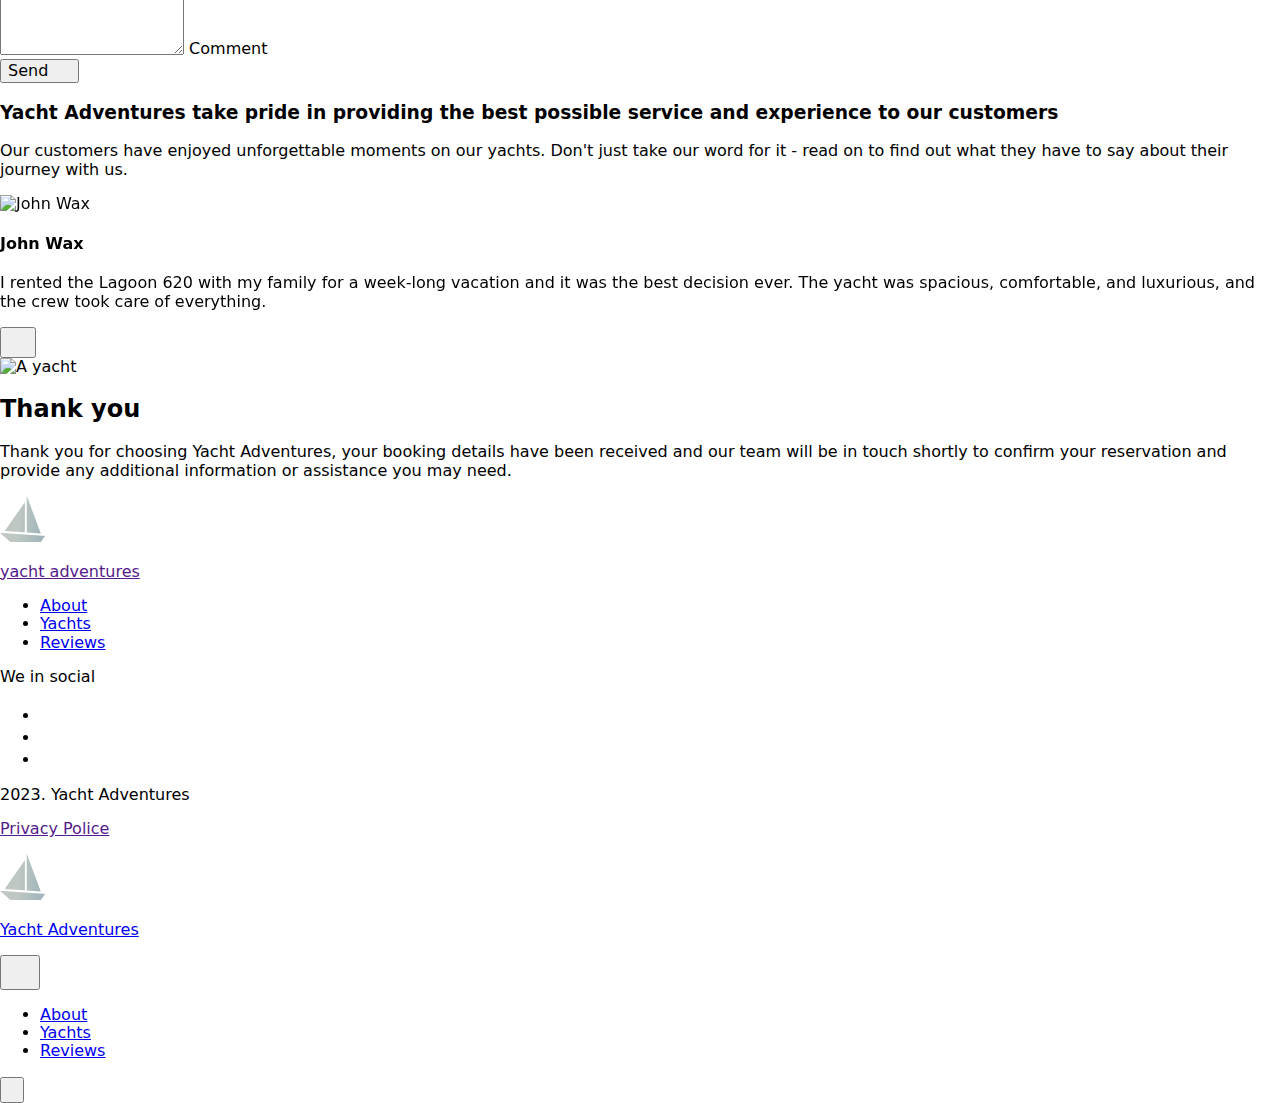
==== commit ed1ffde9: "Deploying to gh-pages from @ bonny-art/project-tp-01@b00f524eef09ba8b8c2620a3d1cb8307d350182b 🚀" ====
--- a/index.html
+++ b/index.html
@@ -23,8 +23,8 @@
     <link rel="stylesheet" href="https://unpkg.com/aos@next/dist/aos.css" />
 
     
-    <script type="module" crossorigin src="/project-tp-01/assets/index-5f909483.js"></script>
-    <link rel="stylesheet" href="/project-tp-01/assets/index-6dc3d3af.css">
+    <script type="module" crossorigin src="/project-tp-01/assets/index-7f9aebce.js"></script>
+    <link rel="stylesheet" href="/project-tp-01/assets/index-bfc48a4b.css">
   </head>
 
   <body>
@@ -284,7 +284,7 @@
             type="image/webp"
           />
           <source
-            media="(max-width: 767px)"
+            media="(max-width: 767.98px)"
             srcset="/project-tp-01/assets/yaht-img01@1x-ffe5b2b3.webp 1x, /project-tp-01/assets/yaht-img01@2x-7515d3a7.webp 2x"
             type="image/webp"
           />
@@ -312,7 +312,7 @@
             type="image/webp"
           />
           <source
-            media="(max-width: 767px)"
+            media="(max-width: 767.98px)"
             srcset="/project-tp-01/assets/yaht-img02@1x-1b88167f.webp 1x, /project-tp-01/assets/yaht-img02@2x-ecbbb130.webp 2x"
             type="image/webp"
           />
@@ -374,7 +374,7 @@
                       type="image/webp"
                     />
                     <source
-                      media="(max-width: 767px)"
+                      media="(max-width: 767.98px)"
                       srcset="/project-tp-01/assets/arrow_m-d2e74651.webp 1x, /project-tp-01/assets/arrow_m@x2-80b137b5.webp 2x"
                       type="image/webp"
                     />
@@ -424,7 +424,7 @@
                       type="image/webp"
                     />
                     <source
-                      media="(max-width: 767px)"
+                      media="(max-width: 767.98px)"
                       srcset="/project-tp-01/assets/benetti_m-28778564.webp 1x, /project-tp-01/assets/benetti_m@x2-7b063eb3.webp 2x"
                       type="image/webp"
                     />
@@ -474,7 +474,7 @@
                       type="image/webp"
                     />
                     <source
-                      media="(max-width: 767px)"
+                      media="(max-width: 767.98px)"
                       srcset="/project-tp-01/assets/belle_m-3861ae4a.webp 1x, /project-tp-01/assets/belle_m@x2-27f9c883.webp 2x"
                       type="image/webp"
                     />
@@ -524,7 +524,7 @@
                       type="image/webp"
                     />
                     <source
-                      media="(max-width: 767px)"
+                      media="(max-width: 767.98px)"
                       srcset="/project-tp-01/assets/ellen_m-519b13f0.webp 1x, /project-tp-01/assets/ellen_m@x2-0eee3a14.webp 2x"
                       type="image/webp"
                     />
@@ -574,7 +574,7 @@
                       type="image/webp"
                     />
                     <source
-                      media="(max-width: 767px)"
+                      media="(max-width: 767.98px)"
                       srcset="/project-tp-01/assets/mirage_m-1d6104ed.webp 1x, /project-tp-01/assets/mirage_m@x2-5f4b476c.webp 2x"
                       type="image/webp"
                     />
@@ -624,7 +624,7 @@
                       type="image/webp"
                     />
                     <source
-                      media="(max-width: 767px)"
+                      media="(max-width: 767.98px)"
                       srcset="/project-tp-01/assets/king_m-b65c8484.webp 1x, /project-tp-01/assets/king_m@x2-604442ca.webp 2x"
                       type="image/webp"
                     />
@@ -674,7 +674,7 @@
                       type="image/webp"
                     />
                     <source
-                      media="(max-width: 767px)"
+                      media="(max-width: 767.98px)"
                       srcset="/project-tp-01/assets/salt_m-77e3283c.webp 1x, /project-tp-01/assets/salt_m@x2-77b44de3.webp 2x"
                       type="image/webp"
                     />
@@ -724,7 +724,7 @@
                       type="image/webp"
                     />
                     <source
-                      media="(max-width: 767px)"
+                      media="(max-width: 767.98px)"
                       srcset="/project-tp-01/assets/storm_m-bc63cafa.webp 1x, /project-tp-01/assets/storm_m@x2-8ceda64b.webp 2x"
                       type="image/webp"
                     />
@@ -774,7 +774,7 @@
                       type="image/webp"
                     />
                     <source
-                      media="(max-width: 767px)"
+                      media="(max-width: 767.98px)"
                       srcset="/project-tp-01/assets/collu_m-5e0e005f.webp 1x, /project-tp-01/assets/collu_m@x2-63604abf.webp 2x"
                       type="image/webp"
                     />
@@ -860,7 +860,7 @@
                 type="image/webp"
               />
               <source
-                media="(max-width: 767px)"
+                media="(max-width: 767.98px)"
                 srcset="/project-tp-01/assets/img-1_mob@1x-b5fdeda7.webp 1x, /project-tp-01/assets/img-1_mob@2x-290e22d4.webp 2x"
                 type="image/webp"
               />
@@ -898,7 +898,7 @@
                 type="image/webp"
               />
               <source
-                media="(max-width: 767px)"
+                media="(max-width: 767.98px)"
                 srcset="/project-tp-01/assets/img-2_mob@1x-7891e371.webp 1x, /project-tp-01/assets/img-2_mob@2x-6e882d94.webp 2x"
                 type="image/webp"
               />
@@ -936,7 +936,7 @@
                 type="image/webp"
               />
               <source
-                media="(max-width: 767px)"
+                media="(max-width: 767.98px)"
                 srcset="/project-tp-01/assets/img-3_mob@1x-6cdca156.webp 1x, /project-tp-01/assets/img-3_mob@2x-479f8416.webp 2x"
                 type="image/webp"
               />
@@ -974,7 +974,7 @@
               srcset="/project-tp-01/assets/yacht-tab@1x-b2f4d6f8.webp 1x, /project-tp-01/assets/yacht-tab@2x-cd214c08.webp 2x"
             />
             <source
-              media="(max-width: 767px)"
+              media="(max-width: 767.98px)"
               srcset="/project-tp-01/assets/yacht-mob@1x-c315d06a.webp 1x, /project-tp-01/assets/yacht-mob@2x-a4c6ac6a.webp 2x"
             />
             <img src="./img/rent/yacht.webp" alt="A yacht in the sea" />
@@ -1135,34 +1135,33 @@
       <!-- Oleksandra Skrypko -->
       <!-- Modal window -->
 <div class="modal" data-modal="1">
-  <div class="modal-window">
-  <button type="button" class="close-rent-button js-modal-close">
-    <svg xmlns="http://www.w3.org/2000/svg" width="24" height="24" viewBox="0 0 24 24" fill="none">
-      <path d="M18 6L6 18" stroke="#F6F5EF" stroke-width="1.3" stroke-linecap="round" stroke-linejoin="round" />
-      <path d="M6 6L18 18" stroke="#F6F5EF" stroke-width="1.3" stroke-linecap="round" stroke-linejoin="round" />
+  <button class="rent-modal-btn js-modal-close" type="button">
+    <svg class="rent-modal-close" width="20" height="20">
+      <use href="/project-tp-01/assets/icons-fc90d3bd.svg#close"></use>
     </svg>
   </button>
 
-  <div class="thumb-rent">
+  <div class="rent-modal-pic">
     <picture>
-      <source media="(min-width:768px)" srcset="/project-tp-01/assets/img-modal@1x-4c8d4de0.png 1x, /project-tp-01/assets/img-modal@2x-b2bbce45.png 2x" />
-      <source media="(min-width:320px)"
-        srcset="/project-tp-01/assets/img-modal-mobile@1x-95e01ed1.png 1x, /project-tp-01/assets/img-modal-mobile@2x-290e0eee.png 2x" />
-      <img class="modal-image" src="/project-tp-01/assets/img-modal@1x-4c8d4de0.png" alt="Thanks" />
+      <source
+        media="(min-width: 768px)"
+        srcset="/project-tp-01/assets/modal-yacht-tab@1x-183ad2bb.webp 1x, /project-tp-01/assets/modal-yacht-tab@2x-a41b6bdf.webp 2x"
+      />
+      <source
+        media="(max-width: 767.98px)"
+        srcset="/project-tp-01/assets/modal-yacht-mob@1x-6eebb52e.webp 1x, /project-tp-01/assets/modal-yacht-mob@2x-cb8d4849.webp 2x"
+      />
+      <img src="./img/modal/modal-yacht.webp" alt="A yacht" />
     </picture>
   </div>
-  
-  <h2 class="modal-h">Thank you</h2>
-  <p class="rent-modal-txt">Thank you for choosing Yacht Adventures, your booking details have been received and our
-    team
-    will be in touch shortly
-    to confirm your reservation and provide any additional information or assistance you may need.</p>
-    
-    </div>
-
-
-
-
+
+  <h2 class="rent-modal-title">Thank you</h2>
+  <p class="rent-modal-txt">
+    Thank you for choosing Yacht Adventures, your booking details have been
+    received and our team will be in touch shortly to confirm your reservation
+    and provide any additional information or assistance you may need.
+  </p>
+</div>
 
     </main>
     <!-- Artem Chuhreiev -->
@@ -1264,9 +1263,13 @@
       </button>
     </div>
     <ul class="mobile-menu">
-      <li><a class="header-links" href="#about">About</a></li>
-      <li><a class="header-links" href="#yahts">Yachts</a></li>
-      <li><a class="header-links" href="#reviews">Reviews</a></li>
+      <li><a class="header-links mobile-modal-link" href="#about">About</a></li>
+      <li>
+        <a class="header-links mobile-modal-link" href="#yahts">Yachts</a>
+      </li>
+      <li>
+        <a class="header-links mobile-modal-link" href="#reviews">Reviews</a>
+      </li>
     </ul>
 
     <div class="shadow-one"></div>
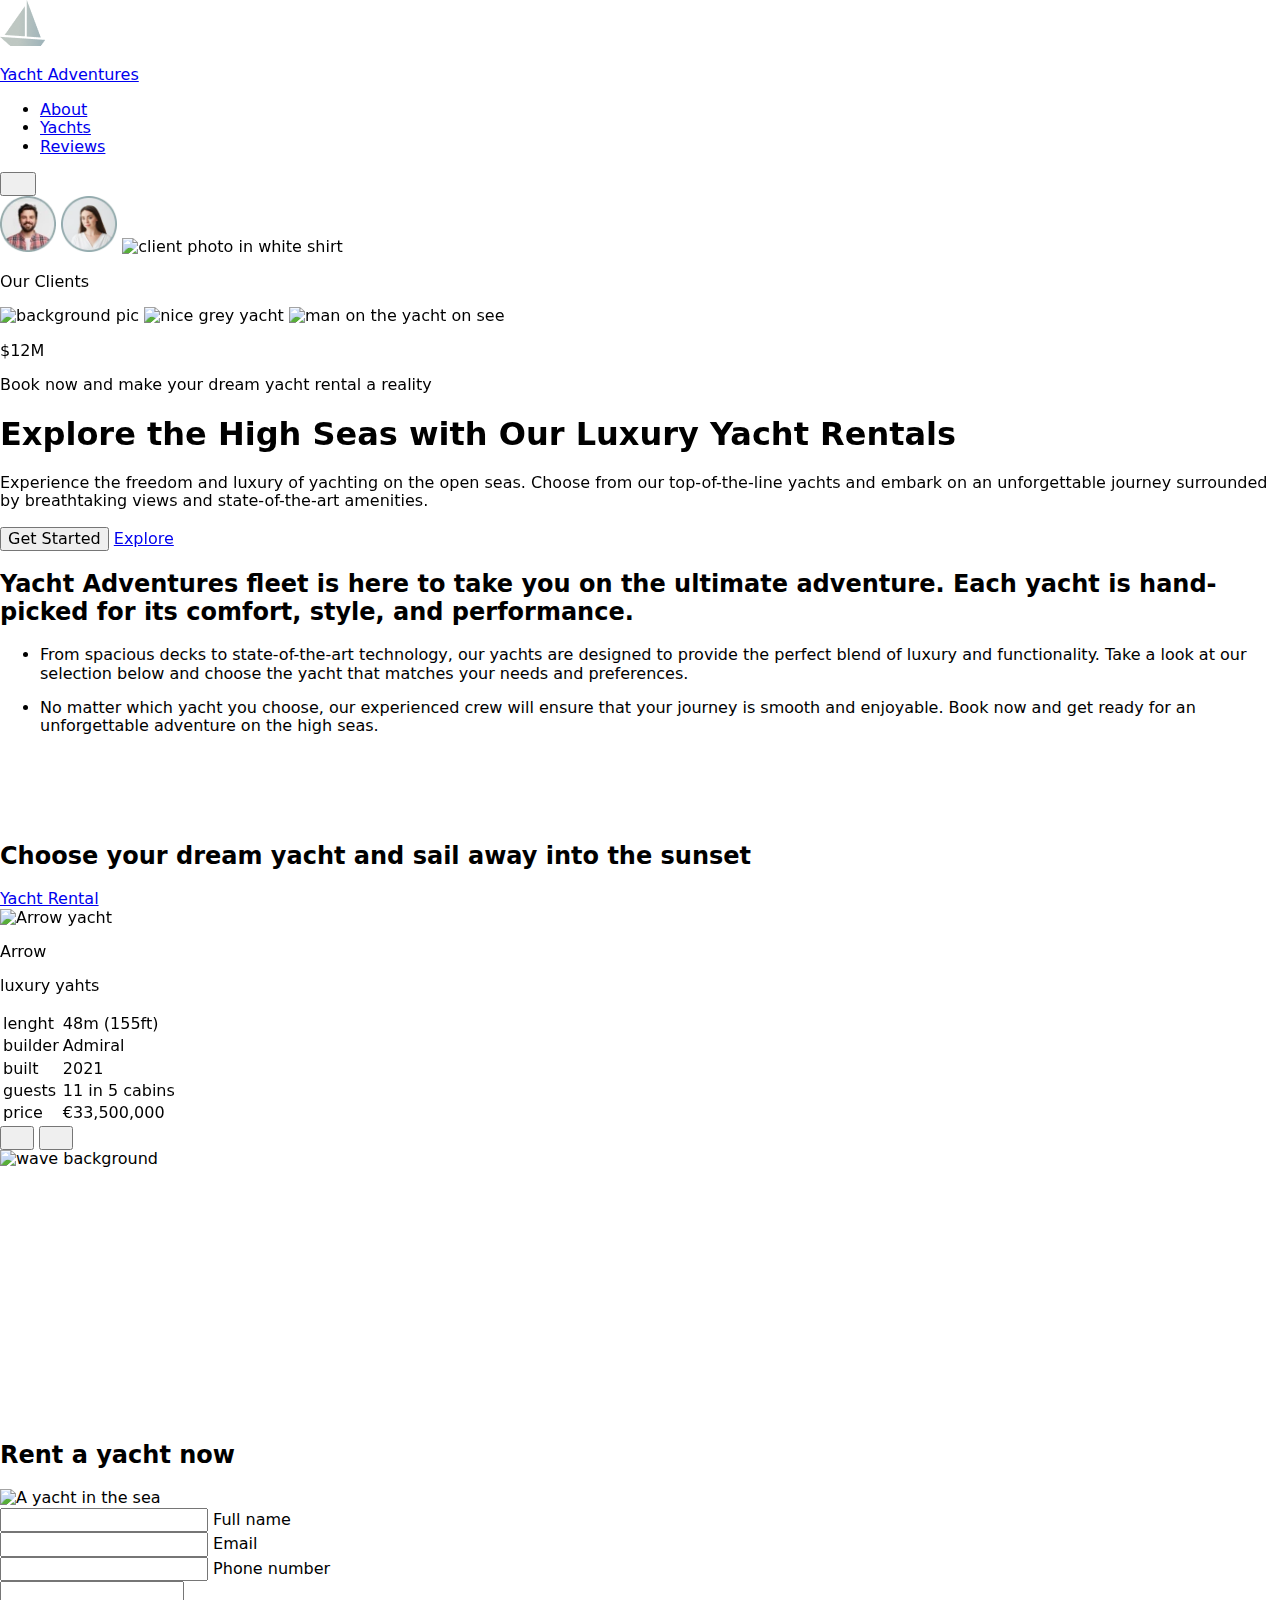
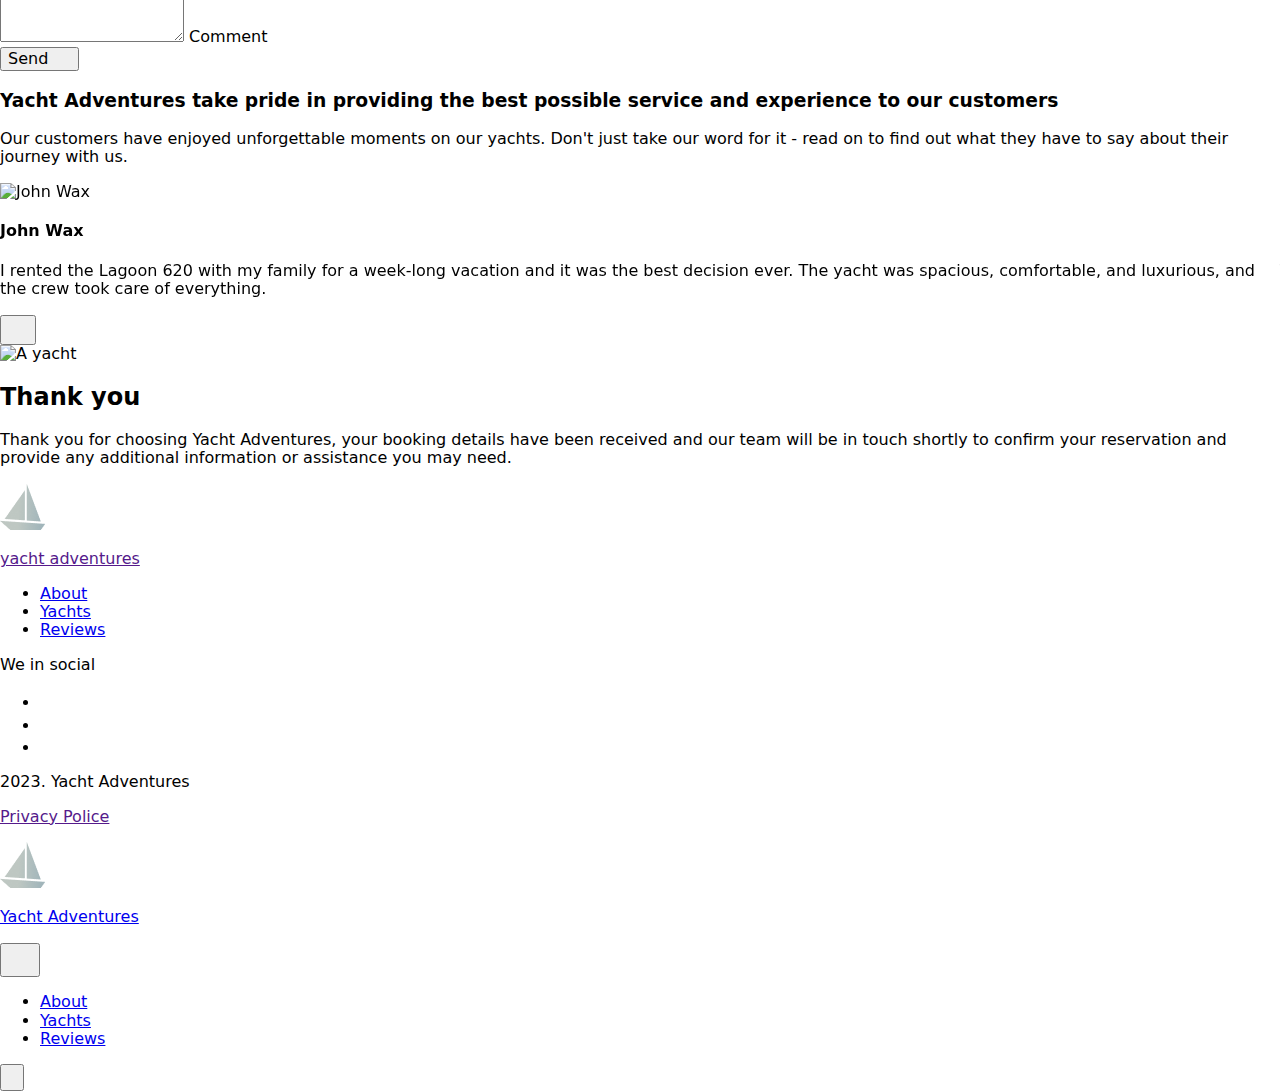
==== commit 260c9b82: "Deploying to gh-pages from @ bonny-art/project-tp-01@3c543b20a528b01d65744623ce2675a75178fefd 🚀" ====
--- a/index.html
+++ b/index.html
@@ -23,8 +23,8 @@
     <link rel="stylesheet" href="https://unpkg.com/aos@next/dist/aos.css" />
 
     
-    <script type="module" crossorigin src="/project-tp-01/assets/index-7f9aebce.js"></script>
-    <link rel="stylesheet" href="/project-tp-01/assets/index-bfc48a4b.css">
+    <script type="module" crossorigin src="/project-tp-01/assets/index-de037758.js"></script>
+    <link rel="stylesheet" href="/project-tp-01/assets/index-906adbfb.css">
   </head>
 
   <body>
@@ -212,10 +212,10 @@
         data-aos-easing="ease-in-out"
       >
         <!-- <button class="hero-btn-get" type="button">Get Started</button> -->
-        <a href="#about" class="liquid-btn">
+        <button class="liquid-btn" type="button">
           <span class="liquid-s">Get Started</span>
           <div class="liquid"></div>
-        </a>
+        </button>
         <a
           class="hero-btn-explore"
           data-aos="fade-down"
@@ -1021,7 +1021,6 @@
           <div class="rent-form-row textarea">
             <textarea
               class="rent-textarea rent-field"
-              type="text"
               id="comments"
               name="comments"
               rows="3"
